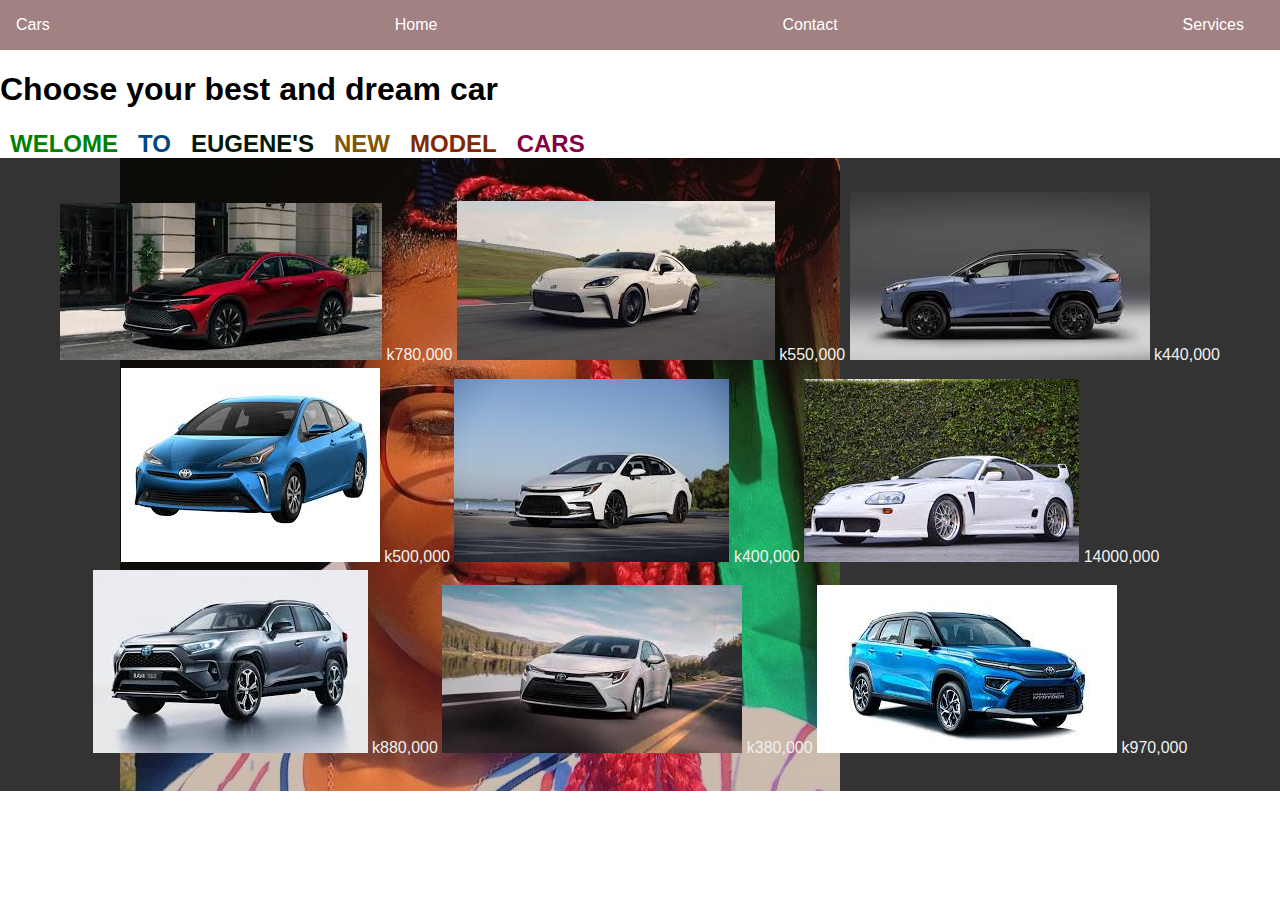
==== cars.html @ 2ea0e3b2 "Add files via upload" ====
<!DOCTYPE html>
<html lang="en">
<head>
    <meta charset="UTF-8">
    <meta name="viewport" content="width=device-width, initial-scale=1.0">
    <title>Our Cars</title>
    <link rel="stylesheet" href="style.css">



    <link rel="stylesheet" href="https://cdnjs.cloudflare.com/ajax/libs/font-awesome/6.6.0/css/all.min.css"
     integrity="sha512-Kc323vGBEqzTmouAECnVceyQqyqdsSiqLQISBL29aUW4U/M7pSPA/gEUZQqv1cwx4OnYxTxve5UMg5GT6L4JJg==" 
     crossorigin="anonymous" referrerpolicy="no-referrer" />


     <style>
         body {
             font-family: Arial, sans-serif;
             margin: 0;
             padding: 0;
         }

         @media (max-width: 767px) {
            .nav-buttons {
              margin: 10px 5px;
            }
          }
          
          @media (min-width: 768px) and (max-width: 1023px) {
            .nav-buttons {
              margin: 10px 10px;
            }
          }
          
          @media (min-width: 1024px) {
            .nav-buttons {
              margin: 10px 20px;
            }
          }
          
 
         .nav-buttons {
             display: flex;
             justify-content: center;
             margin-bottom: 20px;
         }
         .nav-button {
             background-color: #333;
             color: #fff;
             padding: 10px 20px;
             border: none;
             border-radius: 5px;
             cursor: pointer;
             margin: 0 150px;
         }
         .nav-button:hover {
             background-color: #555;
         }

         .price{
            color: #f0f0f0;
            justify-content: space-between;
            
         }
 
         .header {
             background-color: darkcyan;
             color: #fff;
             padding: 1em;
             text-align: center;
            
         }
         .header h1 {
             margin: 0;
         }
         .sliding-text {
             display: flex;
             animation: slide 50s infinite;
         }
         .sliding-text span {
             margin: 0 10px;
             font-size: 24px;
             font-weight: bold;
             color: #fff;
         }
         @keyframes slide {
             0% {
                 transform: translateX(100%);
             }
             100% {
                 transform: translateX(-100%);
             }
         }
         .cars {
            background-image: linear-gradient(to bottom, #f0f0f0, #fff);
            padding: 2em;
            text-align: center;
            background-image: url(personal2.jpg);
            background-position-x: center;
            background-repeat: no-repeat;
            background-position: 120px;
            background-attachment: fixed;
            background-color: #333;
         }
         .car {
             margin: 0px;
             padding: 2px;
             border-radius: none;
             border-color: aqua;
             justify-content: space-between;
         }
         .car h2 {
             margin-top: 0;
             color: blue;
         }
         .car p {
             margin-bottom: 20px;
             color: #ddd;
         }



         /* For desktop and laptop screens */
@media (min-width: 1024px) {
    .body {
        max-width: 1200px;
    }
}

/* For tablet screens */
@media (min-width: 768px) and (max-width: 1023px) {
    .body {
        max-width: 900px;
    }
}

/* For mobile screens */
@media (max-width: 767px) {
    .body {
        padding: 10px;
    }
}

 
     </style>
 </head>
 <body>
    <header>
        <nav>
            <ul>
                <li><a href="cars.html">Cars</a></li>
                <li><a href="index.html">Home</a></li>
                
                <li><a href="contact.html">Contact</a></li>
                <li><a href="Services.html">Services</a></li>
            </ul>
        </nav>
    </header>
     
         <h1>Choose your best and dream car</h1>
         <div class="sliding-text">
             <span style="color: green;">WELOME</span>
             <span style="color: rgb(0, 70, 128);">TO</span>
             <span style="color: rgb(2, 24, 2);">EUGENE'S</span>
             <span style="color: rgb(128, 87, 0);">NEW</span>
             <span style="color: rgb(128, 41, 0);">MODEL</span>
             <span style="color: rgb(128, 0, 70);">CARS</span>
         </div>
     </div>
     <main>
     <section class="cars">
         
            <nav class="car">

             <img src="download1.jpg" alt="">
             <span class="price">k780,000</span>
             <img src="download2.jpg" alt="">
             <span class="price">k550,000</span>
             <img src="download3.jpg" alt="">
             <span class="price">k440,000</span>
            </nav>

         <nav class="car">
             <img src="download4.jpg" alt="">
             <span class="price">k500,000</span>
             <img src="download5.jpg" alt="">
             <span class="price">k400,000</span>
             <img src="download6.jpg" alt="">    
             <span class="price">14000,000</span>  
         </nav>

         <nav class="car">
             <img src="download7.jpg" alt="">
             <span class="price">k880,000</span>
             <img src="download8.jpg" alt="">
             <span class="price">k380,000</span>
             <img src="download9.jpg" alt="">
             <span class="price">k970,000</span>
             
             
         </nav>
        </section>
    </main>
 </body>
</html>
---- style.css ----
body {
    font-family: Arial, sans-serif;
    margin: 0;
    padding: 0;
}


@media (max-width: 767px) {
    .nav-button {
      margin: 10px 5px;
    }
  }
  
  @media (min-width: 768px) and (max-width: 1023px) {
    .nav-button {
      margin: 10px 10px;
    }
  }
  
  @media (min-width: 1024px) {
    .nav-button {
      margin: 10px 20px;
    }
  }
  
  


header {
    background-color: #a18181;
    color: #fff;
    padding: 1em;
    text-align: center;
   
}

header nav ul {
    list-style: none;
    margin: 0;
    padding: 0;
    display: flex;
    justify-content: space-between;
}

header nav ul li {
    margin-right: 20px;
}

header nav a {
    color: #fff;
    text-decoration: none;
}

.hero {
    background-image: linear-gradient(to bottom, #f0f0f0, #fff);
    padding: 2em;
    text-align: center;
    background-image: url(personal2.jpg);
    background-repeat: no-repeat;
    background-position: 50px;
    background-attachment: fixed;
    background-color: #333;
}

.hero h1 {
    font-size: 2em;
    margin-bottom: 0.5em;
    color: blue;
}

.hero p {
    margin-bottom: 1em;
    color: gold;
}

.hero button {
    background-color: #333;
    color: #fff;
    border: none;
    padding: 0.5em 1em;
    font-size: 1em;
    cursor: pointer;
}


.caption {
    color: #fff;
}
.features {
    padding: 2em;
    text-align: center;
}

.features h2 {
    margin-bottom: 0.5em;
}

.features ul {
    list-style: none;
    margin: 0;
    padding: 0;
}

.features li {
    margin-bottom: 1em;
}

.features img {
    width: 20px;
    height: 20px;
    margin-right: 10px;
}

footer {
	background-color: #333;
	color: #fff;
	padding: 1em;
	text-align: center;
	clear: both;
}

footer ul {
	list-style: none;
	margin: 0;
	padding: 0;
	display: flex;
	justify-content: space-between;
}

footer li {
	margin-right: 20px;
}

footer a {
	color: #fff;
	text-decoration: none;
}

/* For desktop and laptop screens */
@media (min-width: 1024px) {
    .body {
        max-width: 1200px;
    }
}

/* For tablet screens */
@media (min-width: 768px) and (max-width: 1023px) {
    .body {
        max-width: 900px;
    }
}

/* For mobile screens */
@media (max-width: 767px) {
    .body {
        padding: 10px;
    }
}
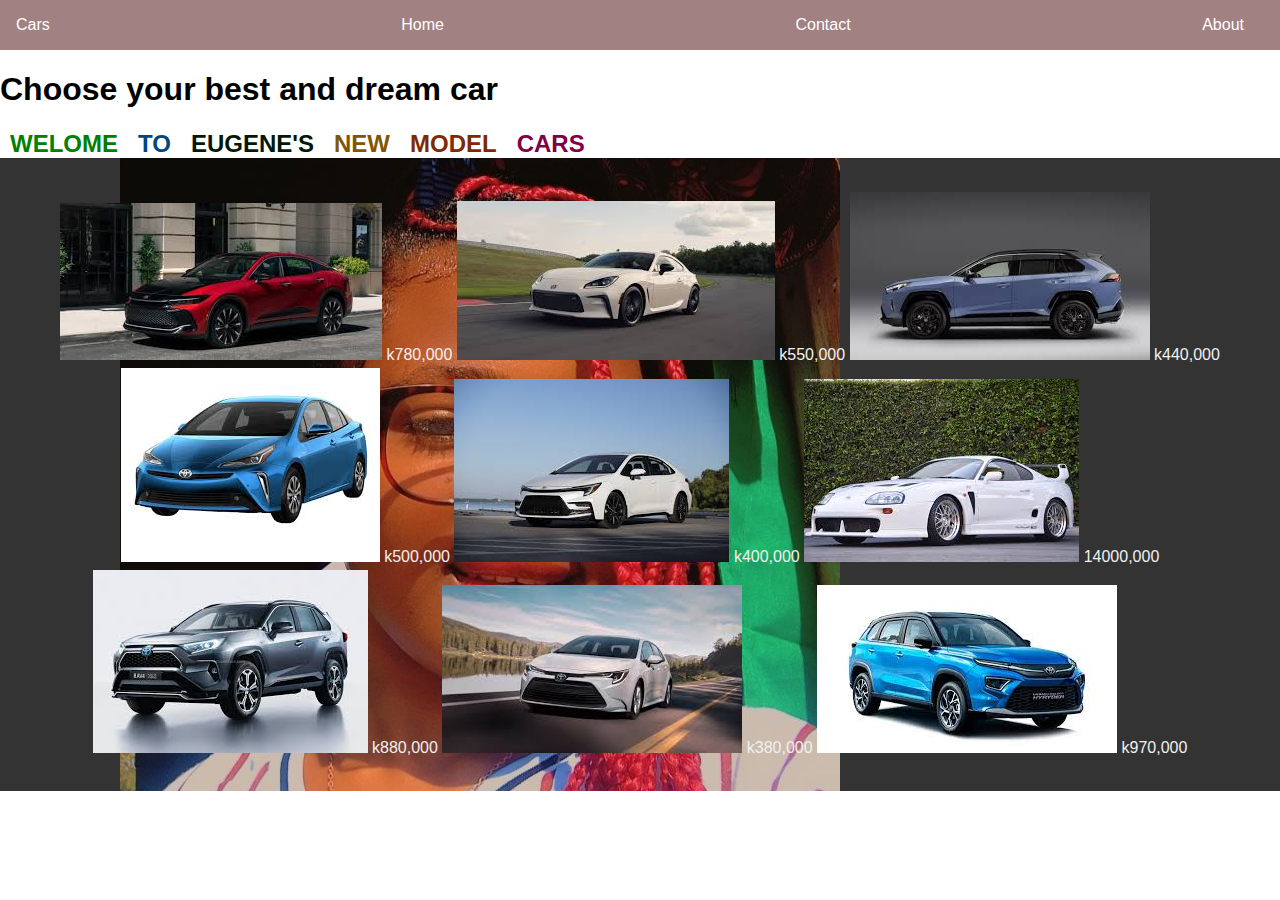
==== commit d5714939: "Update cars.html" ====
--- a/cars.html
+++ b/cars.html
@@ -152,7 +152,7 @@
                 <li><a href="index.html">Home</a></li>
                 
                 <li><a href="contact.html">Contact</a></li>
-                <li><a href="Services.html">Services</a></li>
+                <li><a href="Services.html">About</a></li>
             </ul>
         </nav>
     </header>
